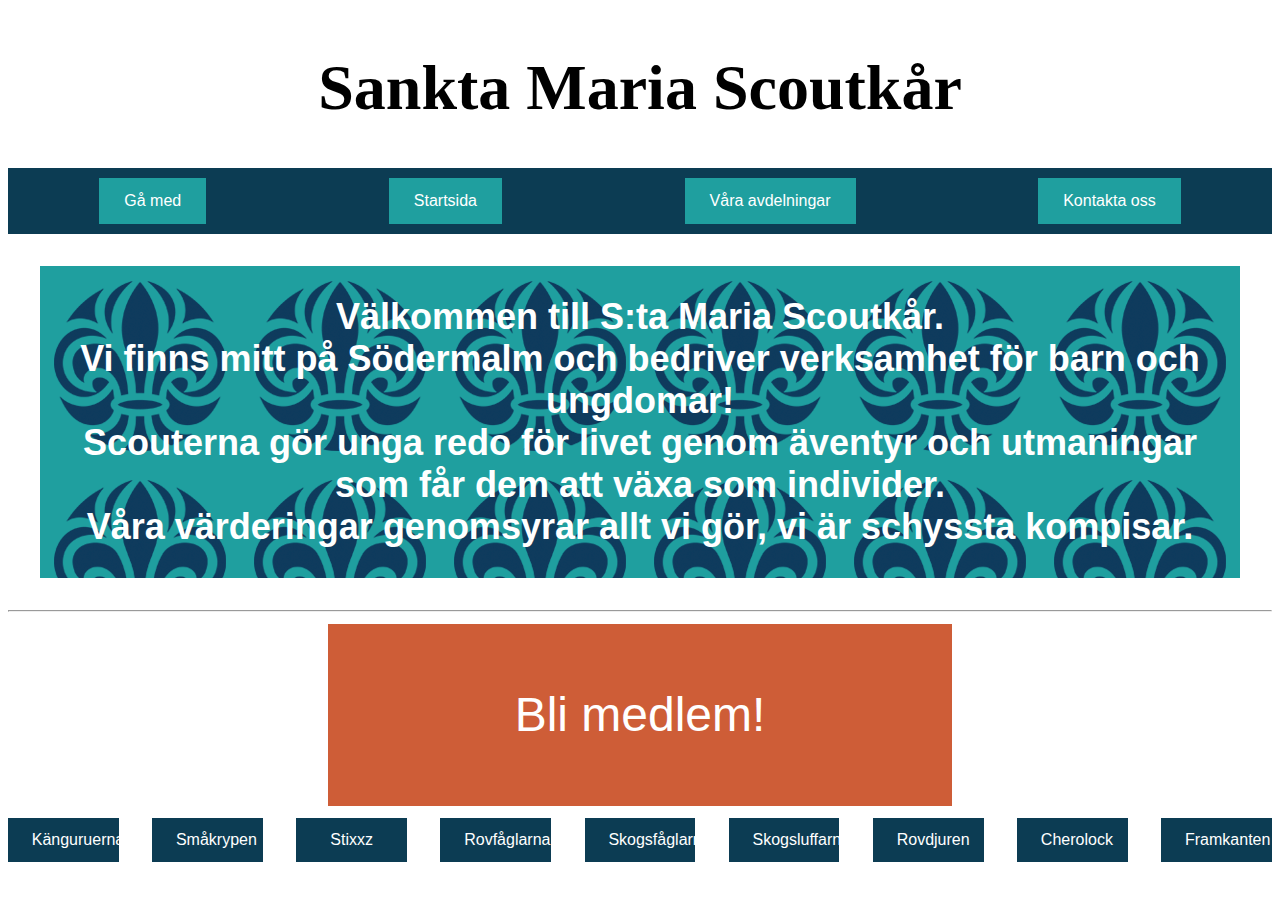
==== index.html @ 8b34c1a2 "first commit" ====
<!DOCTYPE html>
<html lang="en">
<head>
    <meta charset="UTF-8">
    <meta name="viewport" content="width=device-width, initial-scale=1.0">
    <title>Sankta Maria Scoutkår</title>
    <link rel="stylesheet" href="stylesheet.css">
</head>
<body>
    <header>
        <h1>Sankta Maria Scoutkår</h1>
    </header>
    <nav>
    <div class="nav">
        <div class="navButton">
            <a href="ga-med.html">Gå med</a>
        </div>
        <div class="navButton">
            <a href="index.html">Startsida</a>
        </div>
        <div class="navButton">
            <a href="avdelningar.html">Våra avdelningar</a>
        </div>
        <div class="navButton">
            <a href="kontakt.html">Kontakta oss</a>
        </div>  
    </div>
    </nav>
    <main>
        <div class="text">
        <h2> 
            Välkommen till S:ta Maria Scoutkår. <br>
            Vi finns mitt på Södermalm och bedriver verksamhet för barn och ungdomar! <br>
            Scouterna gör unga redo för livet genom äventyr och utmaningar <br> som får dem att växa som individer. <br> 
            Våra värderingar genomsyrar allt vi gör, vi är schyssta kompisar.
        </h2>
        </div>
        <hr>
        <div class="ga-med">
            <a href="ga-med.html">Bli medlem!</a>
        </div>
        <div class="avdelningar">
            <a href="1-kanguruerna.html" class="button">Känguruerna</a>
            <a href="2-smakrypen.html" class="button">Småkrypen</a>
            <a href="3-stixxz.html" class="button">Stixxz</a>
            <a href="4-rovfaglarna.html" class="button">Rovfåglarna </a>
            <a href="5-skogsfaglarna.html" class="button">Skogsfåglarna</a>
            <a href="6-skogsluffarna.html" class="button">Skogsluffarna</a>
            <a href="7-rovdjuren.html" class="button">Rovdjuren</a>
            <a href="8-cherolock.html" class="button">Cherolock</a>
            <a href="9-framkanten.html" class="button">Framkanten</a>
        </div>
    </main>
</body>
</html>
---- stylesheet.css ----
header {
  display: flex;
  justify-content: center;
  font-family: "Times New Roman", Times, serif;
  font-size: 200%;
}
main {
  font-family: Arial, Helvetica, sans-serif;
}
.nav {
  font-family: Arial, Helvetica, sans-serif;
  display: flex;
  justify-content: space-around;
  background-color: #0c3c53;
}

.navButton a:link {
  background-color: #1f9f9f;
  color: white;
  padding: 14px 25px;
  margin: 10px;
  text-align: center;
  text-decoration: none;
  display: inline-block;
}
.button {
  background-color: #0c3c53;
  color: white;
  width: 5%;
  padding: 1% 1.88%;
  margin: 0%;
  text-align: center;
  text-decoration: none;
  display: inline-block;
}
.text {
  background-color: #1f9f9f;
  background-image: url("Scoutlilja.png");
  color: white;
  font-size: 150%;
  margin: 2.5vw;
  display: flex;
  justify-content: space-around;
  text-align: center;
}
.ga-med a:link {
  background-color: #ce5d37;
  color: white;
  font-size: 300%;
  padding: 5% 10%;
  margin: 1vw 25vw;
  text-align: center;
  text-decoration: none;
  display: inline-block;
  display: flex;
  justify-content: center;
}
a:visited {
  color: white;
}
a:hover,
a:active {
  background-color: #b39166;
}
.avdelningar {
  display: flex;
  justify-content: space-between;
  flex-wrap: wrap;
}
.bild {
  display: flex;
  justify-content: center;
}
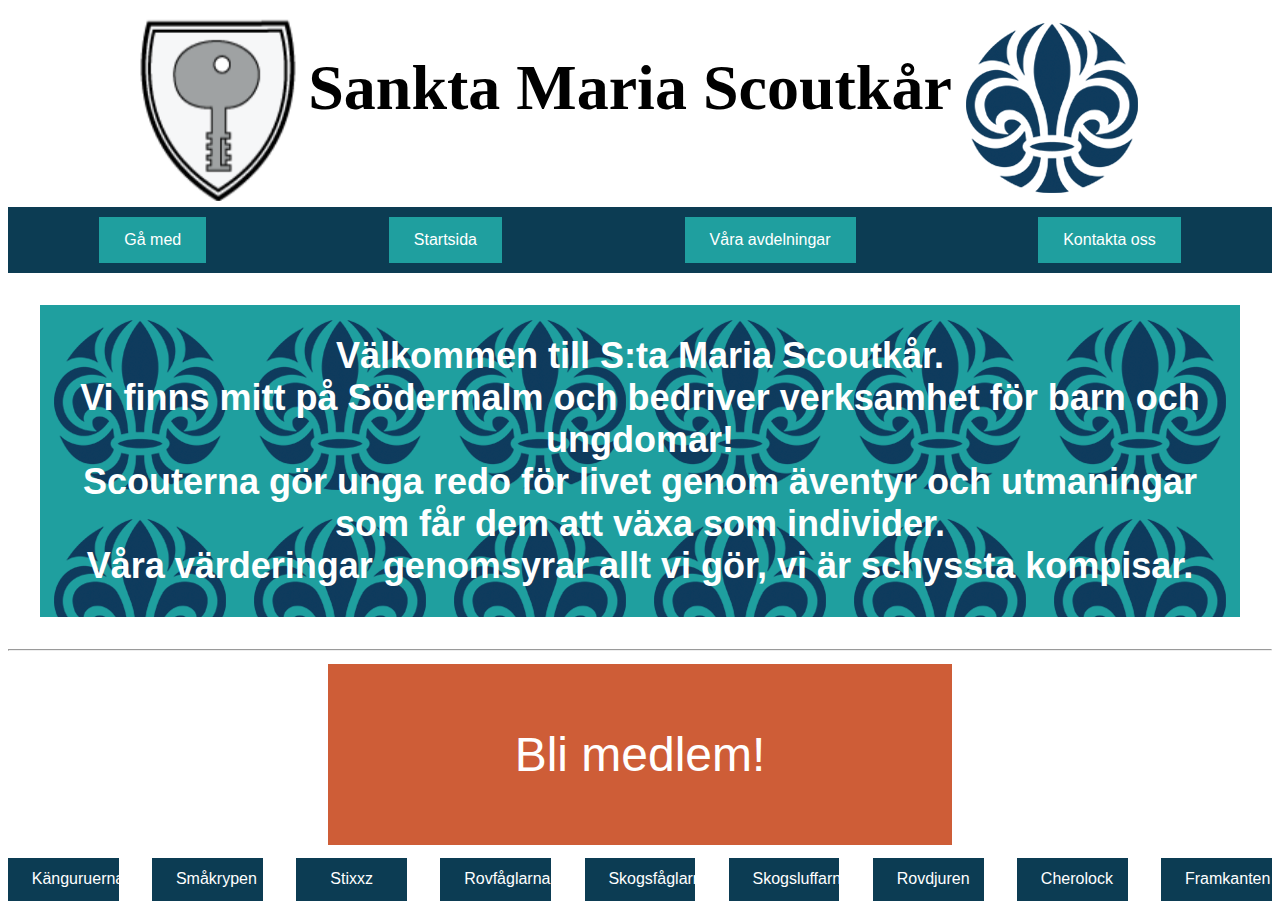
==== commit 34cd261e: "Lagt till rubrikbilder" ====
--- a/index.html
+++ b/index.html
@@ -8,7 +8,9 @@
 </head>
 <body>
     <header>
+        <img src="nyckeln.PNG" alt="nyckeln">
         <h1>Sankta Maria Scoutkår</h1>
+        <img src="Scoutlilja.png" alt="Scoutlilja">
     </header>
     <nav>
     <div class="nav">
